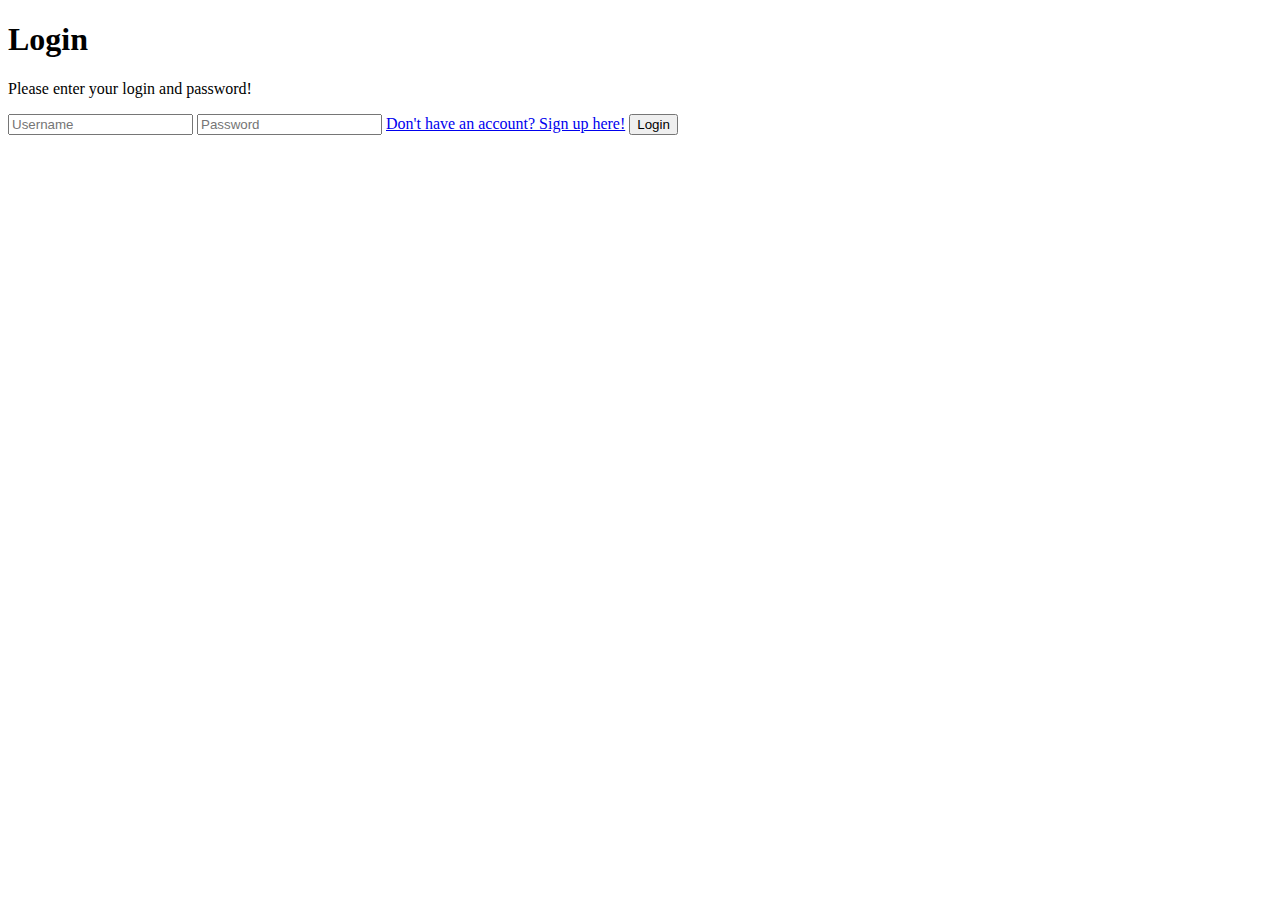
==== src/main/resources/templates/login.html @ a4dd1e68 "setting up login and signup pages" ====
<!DOCTYPE html>
<html lang="en" xmlns:th="http://www.thymeleaf.org">

<head th:replace="fragments/head :: head('Log In')"></head>

<body>
<div class="container">
    <div class="row">
        <div class="col-md-6">
            <div class="card">
                <form  class="box">
                    <h1>Login</h1>
                    <p class="text-muted"> Please enter your login and password!</p>
                    <input type="text" name="" placeholder="Username">
                    <input type="password" name="" placeholder="Password">
                    <a class="forgot text-muted" href="/sign-up">Don't have an account? Sign up here!</a>
                    <input type="submit" name="" value="Login" href="#">
                </form>
            </div>
        </div>
    </div>
</div>

</body>
</html>
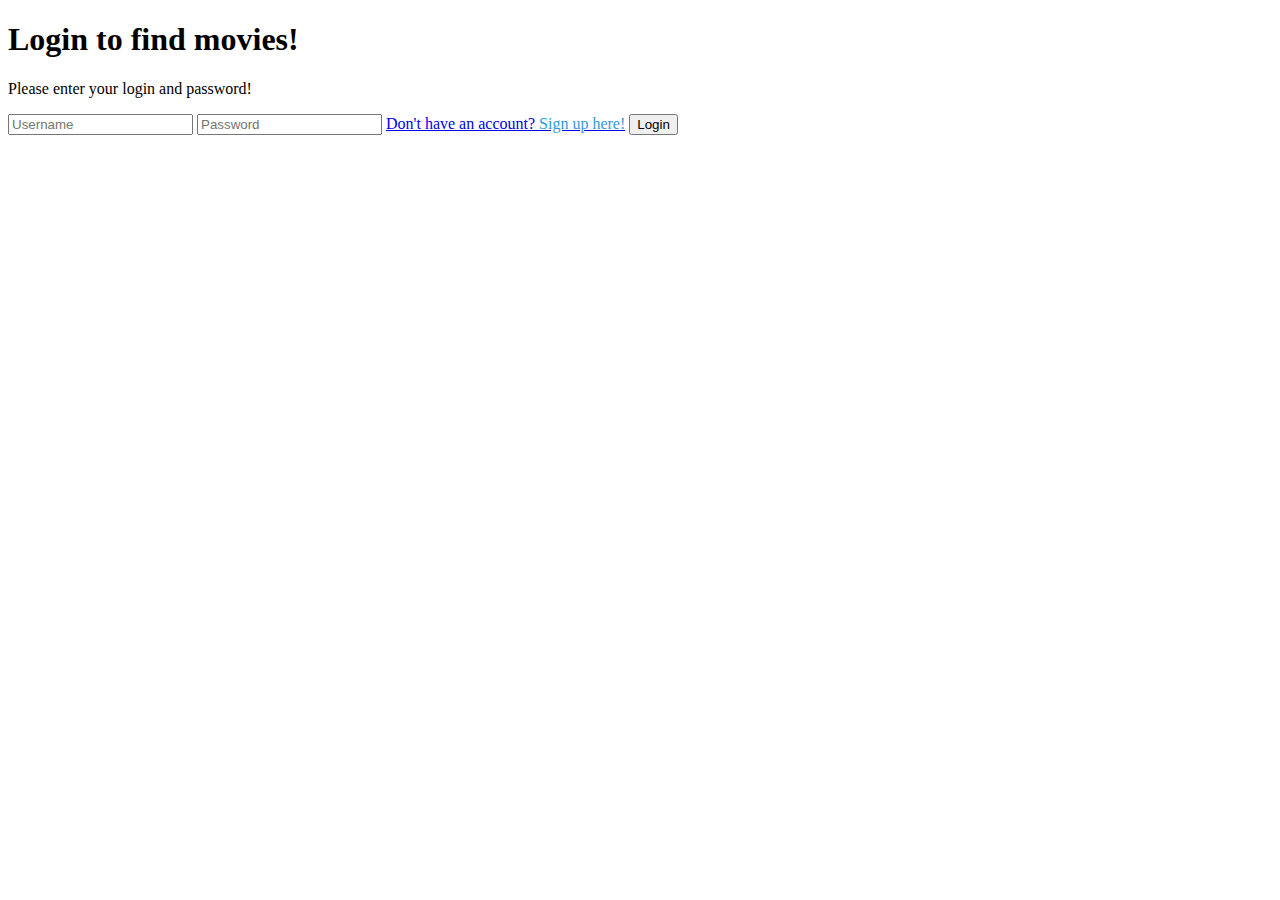
==== commit a15b242c: "finishing moovy project" ====
--- a/src/main/resources/templates/login.html
+++ b/src/main/resources/templates/login.html
@@ -4,22 +4,26 @@
 <head th:replace="fragments/head :: head('Log In')"></head>
 
 <body>
+<div class="background">
 <div class="container">
     <div class="row">
         <div class="col-md-6">
-            <div class="card">
-                <form  class="box">
-                    <h1>Login</h1>
+            <div class="card" id="card">
+                <form  class="box" name="username" th:action="@{/login}" method="post">
+                    <h1>Login to find movies!</h1>
                     <p class="text-muted"> Please enter your login and password!</p>
-                    <input type="text" name="" placeholder="Username">
-                    <input type="password" name="" placeholder="Password">
-                    <a class="forgot text-muted" href="/sign-up">Don't have an account? Sign up here!</a>
-                    <input type="submit" name="" value="Login" href="#">
+                    <input type="text" id="username" name="username" placeholder="Username">
+                    <input type="password" id="password" name="password" placeholder="Password">
+                    <a class="forgot text-muted" href="/sign-up">Don't have an account? <span style="color: #3498db">Sign up here!</span></a>
+                    <input type="submit" name="" value="Login">
                 </form>
             </div>
         </div>
     </div>
 </div>
+</div>
+
+
 
 </body>
 </html>